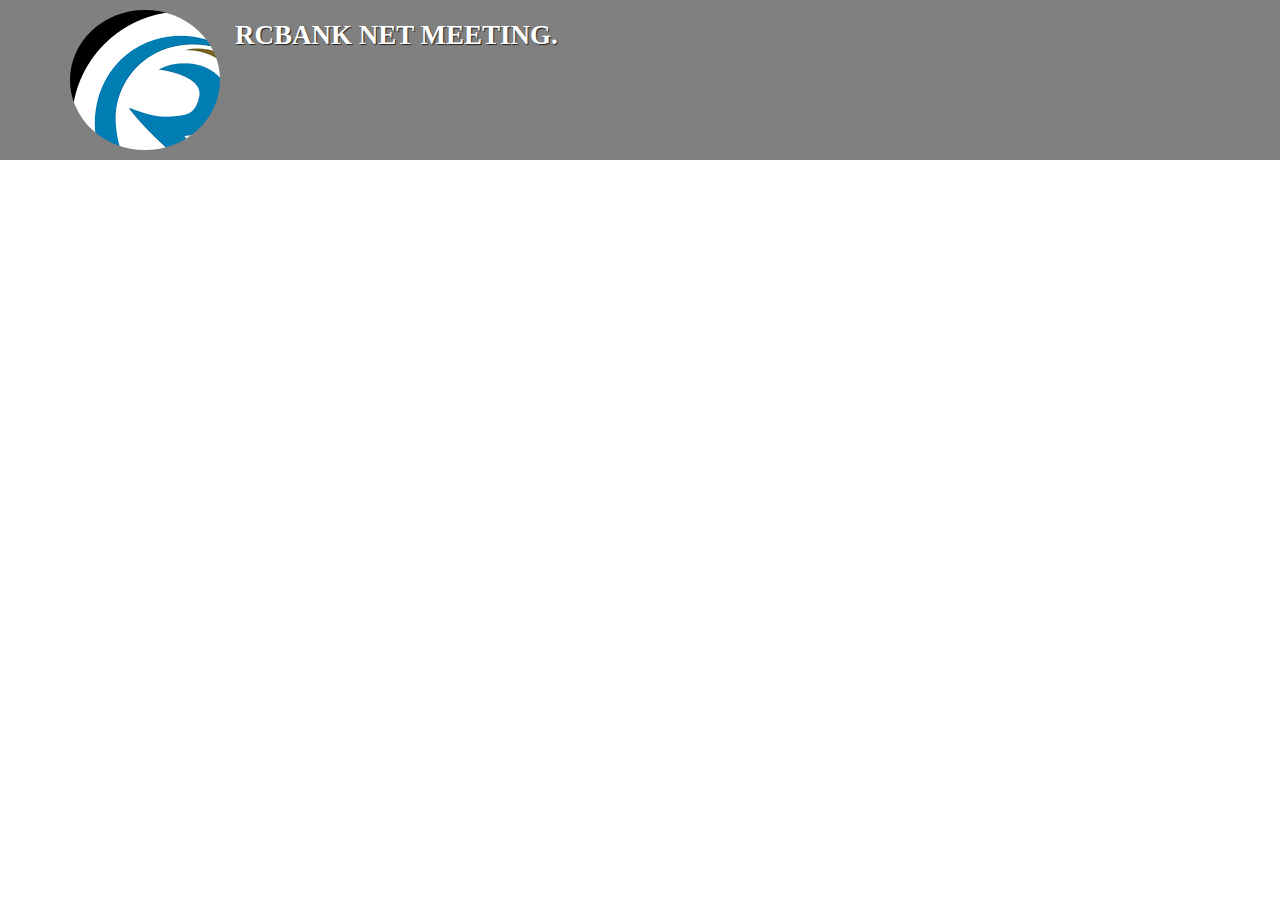
==== index.html @ 925c1780 "Start" ====
<!doctype html>
<html lang="en">
  <head>
    <meta charset="utf-8">
    <meta http-equiv="X-UA-Compatible" content="IE=edge">
    <meta name="viewport" content="width=device-width, initial-scale=1">
    <title>Rokel Commercial Bank</title>
    <link rel="stylesheet" href="css/bootstrap.min.css">
    <link rel="stylesheet" href="css/styles.css">
    <link href='https://fonts.googleapis.com/css?family=Oxygen:400,300,700' rel='stylesheet' type='text/css'>
    <link href='https://fonts.googleapis.com/css?family=Lora' rel='stylesheet' type='text/css'>
  </head>
<body>
  <header>
    <nav id="header-nav" class="navbar navbar-default">
      <div class="container">
        <div class="navbar-header">
          <a href="index.html" class="pull-left visible-md visible-lg">
            <div id="logo-img"></div>
          </a>

          <div class="navbar-brand">
            <a href="index.html"><h1>RCBank Net Meeting.</h1></a>
          </div>

          <button type="button" class="navbar-toggle collapsed" data-toggle="collapse" data-target="#collapsable-nav" aria-expanded="false">
            <span class="sr-only">Toggle navigation</span>
            <span class="icon-bar"></span>
            <span class="icon-bar"></span>
            <span class="icon-bar"></span>
          </button>
        </div>
        
        <div id="collapsable-nav" class="collapse navbar-collapse">
           <ul id="nav-list" class="nav navbar-nav navbar-right">
           
          </ul><!-- #nav-list -->
        </div><!-- .collapse .navbar-collapse -->
        </header>


  <!-- jQuery (Bootstrap JS plugins depend on it) -->
  <script src="js/jquery-2.1.4.min.js"></script>
  <script src="js/bootstrap.min.js"></script>
  <script src="js/script.js"></script>
</body>
</html>
---- css/styles.css ----
body {
  font-size: 16px;
  color: #fff;
  font-family: 'Oxygen', sans-serif;
}

/** HEADER **/
#header-nav {
  background-color: gray;
  border-radius: 0;
  border: 0;
}

#logo-img {
  background: url('../images/restaurant-logo_large.png') no-repeat;
  align-items: center;
  border-radius: 50%;
  width: 150px;
  height: 140px;
  margin: 10px 15px 10px 0;
}

.navbar-brand {
  padding-top: 25px;
}
.navbar-brand h1 { /* Restaurant name */
  font-family: 'Time New Roman', serif;
  color: white;
  font-size: 1.5em;
  text-transform: uppercase;
  font-weight: bold;
  text-shadow: 1px 1px 1px #222;
  margin-top: 0;
  margin-bottom: 0;
  line-height: .75;
}
.navbar-brand a:hover, .navbar-brand a:focus {
  text-decoration: none;
}
.navbar-brand p { /* Kosher cert */
  color: #000;
  text-transform: uppercase;
  font-size: .7em;
  margin-top: 15px;
}
.navbar-brand p span { /* Star-K */
  vertical-align: middle;
}

.navbar-header button.navbar-toggle, .navbar-header .icon-bar {
  border: 1px solid #61122f;
}
.navbar-header button.navbar-toggle {
  clear: both;
  margin-top: -30px;
}
/* END HEADER */

/********** Large devices only **********/
@media (min-width: 1200px) {
  

/********** Medium devices only **********/
@media (min-width: 992px) and (max-width: 1199px) {
  /* Header */
  #logo-img {
    background: url('../images/restaurant-logo_medium.png') no-repeat;
    width: 100px;
    height: 100px;
    margin: 5px 5px 5px 0;
  }
  /* End Header */

  /* Home Page */
  .container .jumbotron {
    background: url('../images/jumbotron_992.jpg') no-repeat;
    height: 558px;
  }
  /* End Home Page */
}

/********** Small devices only **********/
@media (min-width: 768px) and (max-width: 991px) {
  /* Home Page */
  .container .jumbotron {
    background: url('../images/jumbotron_768.jpg') no-repeat;
    height: 432px;
  }
  /* End Home Page */
}

/********** Extra small devices only **********/
@media (max-width: 767px) {
  /* Header */
  .navbar-brand {
    padding-top: 10px;
    height: 80px;
  }
  .navbar-brand h1 { /* Restaurant name */
    padding-top: 10px;
    font-size: 5vw; /* 1vw = 1% of viewport width */
  }
  .navbar-brand p { /* Kosher cert */
    font-size: .6em;
    margin-top: 12px;
  }
  .navbar-brand p img { /* Star-K */
    height: 20px;
  }

  #collapsable-nav a { /* Collapsed nav menu text */
    font-size: 1.2em;
  }
  #collapsable-nav a span { /* Collapsed nav menu glyph */
    font-size: 1em;
    margin-right: 5px;
  }

  #call-btn > a {
    font-size: 1.5em;
    display: block;
    margin: 0 20px;
    padding: 10px;
    border: 2px solid #fff;
    background-color: #f6b319;
    color: #951c49;
  }
  #xs-deliver {
    margin-top: 5px;
    font-size: .7em;
    letter-spacing: .1em;
    text-transform: uppercase;
  }
  /* End Header */

  /* Footer */
  .panel-footer section {
    margin-bottom: 30px;
    text-align: center;
  }
  .panel-footer section:nth-child(3) {
    margin-bottom: 0; /* margin already exists on the whole row */
  }
  .panel-footer section hr {
    width: 50%;
  }
  /* End Footer */

  /* Home Page */
  .container .jumbotron {
    margin-top: 30px;
    padding: 0;
  }
  #menu-tile, #specials-tile {
    width: 360px;
    margin: 0 auto 15px;
  }

  .menu-item-photo {
    margin-right: auto;
  }
  .menu-item-tile .menu-item-price {
    text-align: center;
  }
  .menu-item-description {
    text-align: center;;
  }
}


/********** Super extra small devices Only :-) (e.g., iPhone 4) **********/
@media (max-width: 479px) {
  /* Header */
  .navbar-brand h1 { /* Restaurant name */
    padding-top: 5px;
    font-size: 6vw;
  }
  /* End Header */
  
  /* Home page */
  #menu-tile, #specials-tile {
    width: 280px;
    margin: 0 auto 15px;
  }

  .col-xxs-12 {
    position: relative;
    min-height: 1px;
    padding-right: 15px;
    padding-left: 15px;
    float: left;
    width: 100%;
  }
}
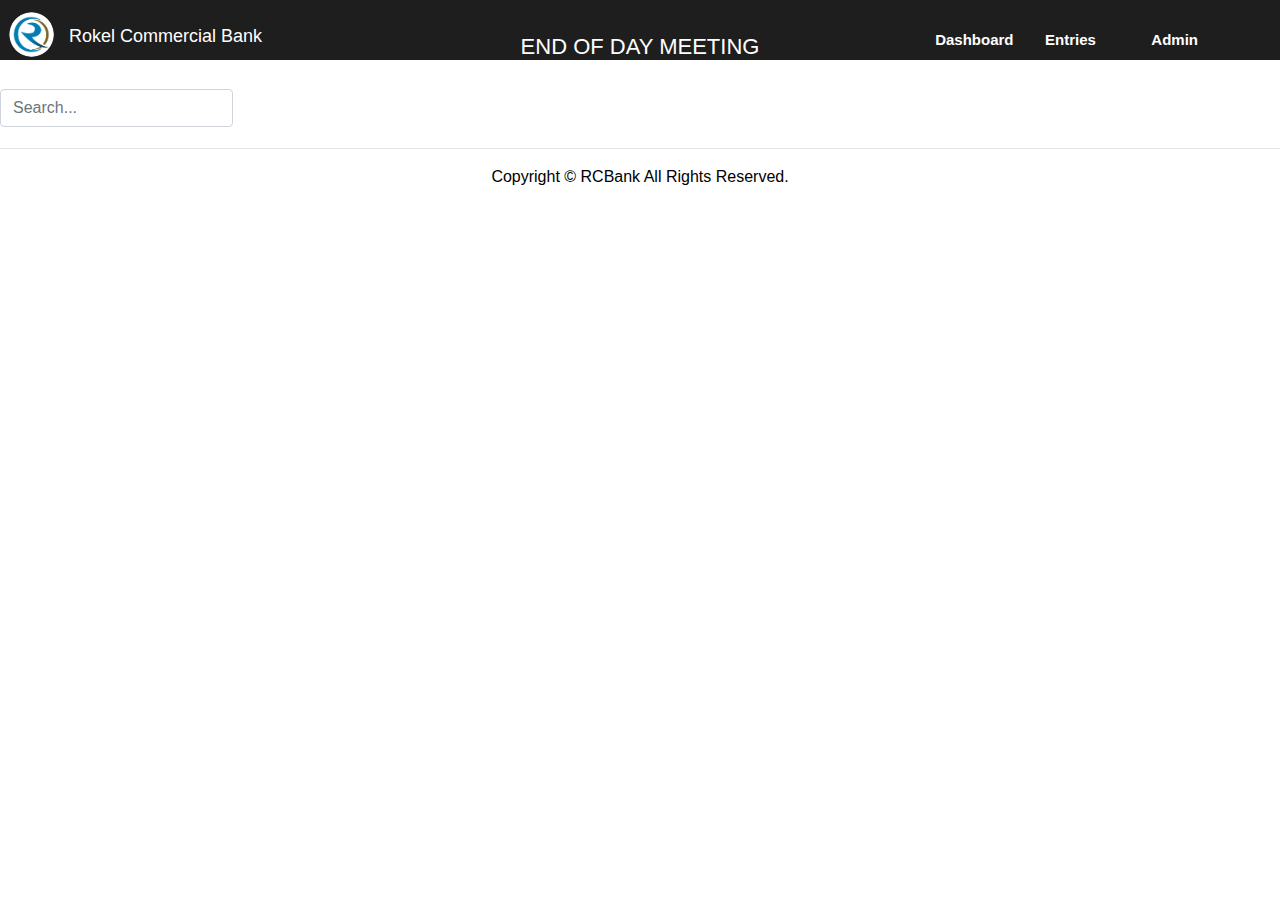
==== commit 34b61761: "Update index.html" ====
--- a/index.html
+++ b/index.html
@@ -1,47 +1,79 @@
-<!doctype html>
+<!DOCTYPE html>
 <html lang="en">
-  <head>
-    <meta charset="utf-8">
-    <meta http-equiv="X-UA-Compatible" content="IE=edge">
-    <meta name="viewport" content="width=device-width, initial-scale=1">
-    <title>Rokel Commercial Bank</title>
-    <link rel="stylesheet" href="css/bootstrap.min.css">
-    <link rel="stylesheet" href="css/styles.css">
-    <link href='https://fonts.googleapis.com/css?family=Oxygen:400,300,700' rel='stylesheet' type='text/css'>
-    <link href='https://fonts.googleapis.com/css?family=Lora' rel='stylesheet' type='text/css'>
-  </head>
-<body>
-  <header>
-    <nav id="header-nav" class="navbar navbar-default">
-      <div class="container">
-        <div class="navbar-header">
-          <a href="index.html" class="pull-left visible-md visible-lg">
-            <div id="logo-img"></div>
-          </a>
 
-          <div class="navbar-brand">
-            <a href="index.html"><h1>RCBank Net Meeting.</h1></a>
-          </div>
+<head>
+  <meta charset="utf-8">
+  <meta name="viewport" content="width=device-width, initial-scale=1">
 
-          <button type="button" class="navbar-toggle collapsed" data-toggle="collapse" data-target="#collapsable-nav" aria-expanded="false">
-            <span class="sr-only">Toggle navigation</span>
-            <span class="icon-bar"></span>
-            <span class="icon-bar"></span>
-            <span class="icon-bar"></span>
-          </button>
-        </div>
-        
-        <div id="collapsable-nav" class="collapse navbar-collapse">
-           <ul id="nav-list" class="nav navbar-nav navbar-right">
-           
-          </ul><!-- #nav-list -->
-        </div><!-- .collapse .navbar-collapse -->
-        </header>
+  <title>RCBank</title>
+  <link rel="stylesheet" href="https://stackpath.bootstrapcdn.com/bootstrap/4.5.2/css/bootstrap.min.css" integrity="sha384-JcKb8q3iqJ61gNV9KGb8thSsNjpSL0n8PARn9HuZOnIxN0hoP+VmmDGMN5t9UJ0Z" crossorigin="anonymous">
+  <link href='https://fonts.googleapis.com/css?family=Oxygen:400,300,700' rel='stylesheet' type='text/css'>
+  <link href='https://fonts.googleapis.com/css?family=Lora' rel='stylesheet' type='text/css'>
+  <script type="text/javascript" language="javascript" src="https://code.jquery.com/jquery-3.5.1.js"></script>
+  <script type="text/javascript" language="javascript" src="https://cdn.datatables.net/1.10.23/js/jquery.dataTables.min.js"></script>
+  <link rel="stylesheet" type="text/css" href="styles.css">
 
 
-  <!-- jQuery (Bootstrap JS plugins depend on it) -->
-  <script src="js/jquery-2.1.4.min.js"></script>
-  <script src="js/bootstrap.min.js"></script>
-  <script src="js/script.js"></script>
+</head>
+
+<body>
+
+<div>
+</div>
+      <!-- Navbar -->
+  <nav class="navbar navbar-dark row sticky-top" style="height: 60px; background-color: rgb(30,30,30) ; ">
+ 
+    <div class='row container-fluid '> 
+
+        <div class="col-xs-auto m-0 p-0">
+                <ul class="row pl-1 ml-0">
+                 <div class='col-auto pl-1 pt-1' style='padding-top: 11px;'>
+                   <a href='/'><img src="image/RCB.jpg" style="width: 45px; height: 45px; border-radius:50%;"></a>
+                 </div>
+                  <div class="col-auto m-0 p-0">
+                     <a class="navbar-brand pb-1" style="padding-top: 14.5px; font-size: 18px;" href="/">Rokel Commercial Bank</a>
+                 </div>
+               </ul>  
+        </div>
+ 
+        <div class="col-xs-auto d-flex justify-content-center">
+                <ul>
+                   <span class="navbar-brand pb-2 " href="/">
+                      <h3 class='pt-1' style='font-size: 22px; position: absolute; left:50%; margin:0; transform: translate(-50%); transform: -ms-transform: translate(-50%); padding-top: 14.5px'>
+                        END OF DAY MEETING
+                     </h3>
+                 </span>
+               </ul> 
+        </div>
+
+        <div class="col-xs-auto m-0 p-0">
+
+                    <ul style="padding-top: 0px; margin-top: 0px;">
+                       
+                       <a class="navbar-brand" href="dashboard.html" style="font-family: 'Manrope', sans-serif; font-weight: bold; font-size: 15px; padding-right: 11px; padding-top: 20px;"><span class='pr-0 pt-3'>Dashboard</span></a>
+                        
+                       <a class="navbar-brand" href="entries.html" style="font-family: 'Manrope', sans-serif; font-weight: bold; font-size: 15px; padding-right: 11px; padding-top: 20px;"><span class='pr-4 pt-3'>Entries</span><span class="sr-only">(current)</span></a>
+
+                       <a class="navbar-brand" href="admin.html" style="font-family: 'Manrope', sans-serif; font-weight: bold; font-size: 15px; padding-right: 11px; padding-top: 20px;"><span class='pr-4 pt-3'>Admin</span><span class="sr-only">(current)</span></a>
+                      
+                    </ul> 
+        </div>
+
+  </nav>
+  <!-- /.navbar -->
+  <br>
+       <form class="navbar-brand">
+            <input type="text" class="form-control" placeholder="Search...">
+  </form>  
+<hr>
+<footer style=" text-align: center; width: 100%; color: black;">
+    Copyright &copy; RCBank All Rights Reserved.
+</footer>
+
+<script src="js/jquery-2.1.4.min.js"></script>
+<script src="https://stackpath.bootstrapcdn.com/bootstrap/4.5.2/js/bootstrap.min.js" integrity="sha384-B4gt1jrGC7Jh4AgTPSdUtOBvfO8shuf57BaghqFfPlYxofvL8/KUEfYiJOMMV+rV" crossorigin="anonymous"></script>
+
 </body>
 </html>
+
+
--- a/styles.css
+++ b/styles.css
@@ -0,0 +1,15 @@
+.input-group {
+  width: auto;
+}
+
+.input-group input,
+.input-group .form-notch,
+.input-group .form-notch-trailing {
+  border-top-right-radius: 0 !important;
+  border-bottom-right-radius: 0 !important;
+}
+
+.input-group button {
+  border-top-left-radius: 0 !important;
+  border-bottom-left-radius: 0 !important;
+}